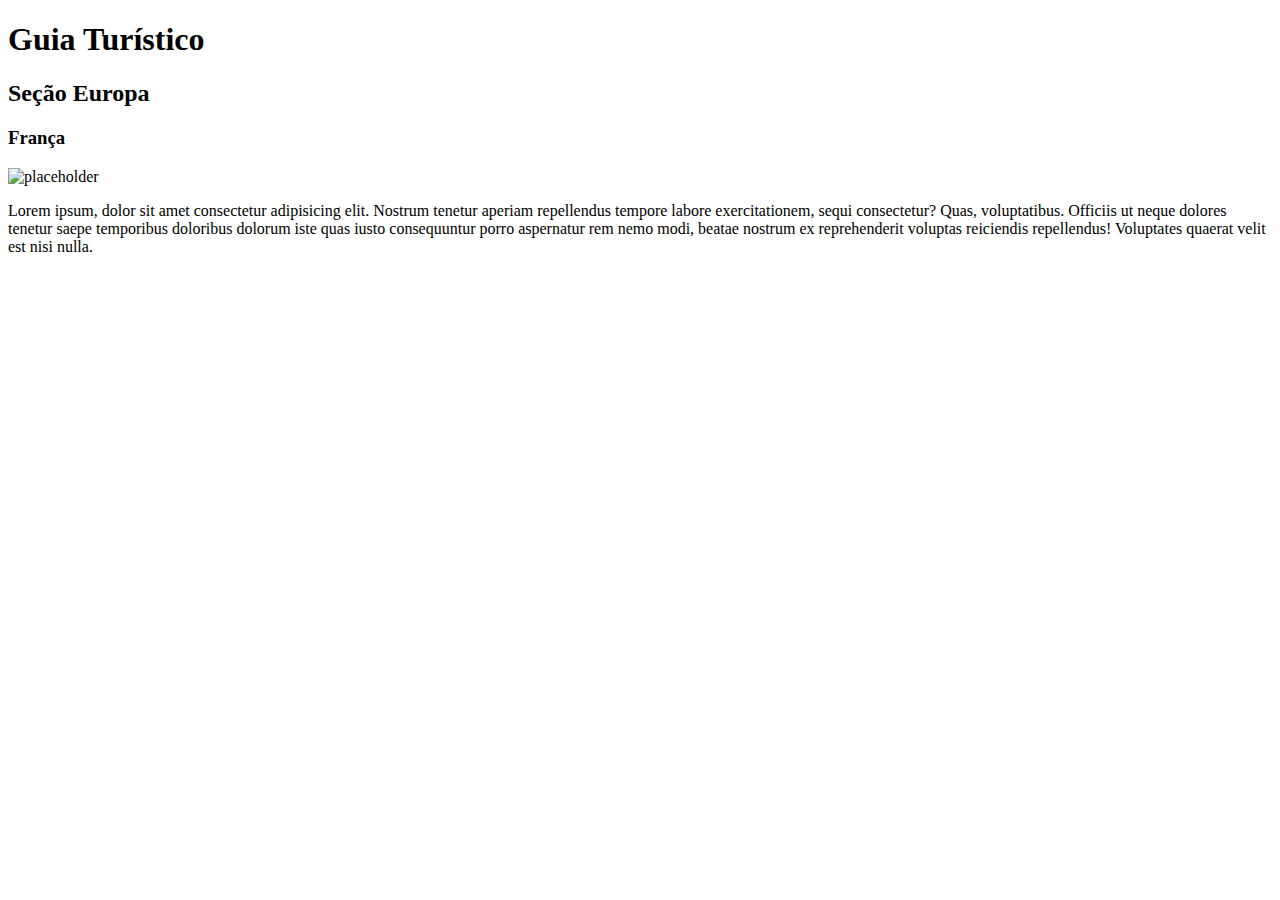
==== exercicios-html/2.html @ 7c96e66c "Create 2.html" ====
<!DOCTYPE html>
<html>
    <head>
        <title>Guia turistico</title>
        <meta charset="UTF-8">
    </head>
    <body>
        <h1>Guia Turístico</h1>
        <h2>Seção Europa</h2>
        <h3>França</h3>
        <p><img src="" alt="placeholder"></p>
        <p>Lorem ipsum, dolor sit amet consectetur adipisicing elit. Nostrum tenetur aperiam repellendus tempore labore exercitationem, sequi consectetur? Quas, voluptatibus. Officiis ut neque dolores tenetur saepe temporibus doloribus dolorum iste quas iusto consequuntur porro aspernatur rem nemo modi, beatae nostrum ex reprehenderit voluptas reiciendis repellendus! Voluptates quaerat velit est nisi nulla.</p>

    </body>
</html>
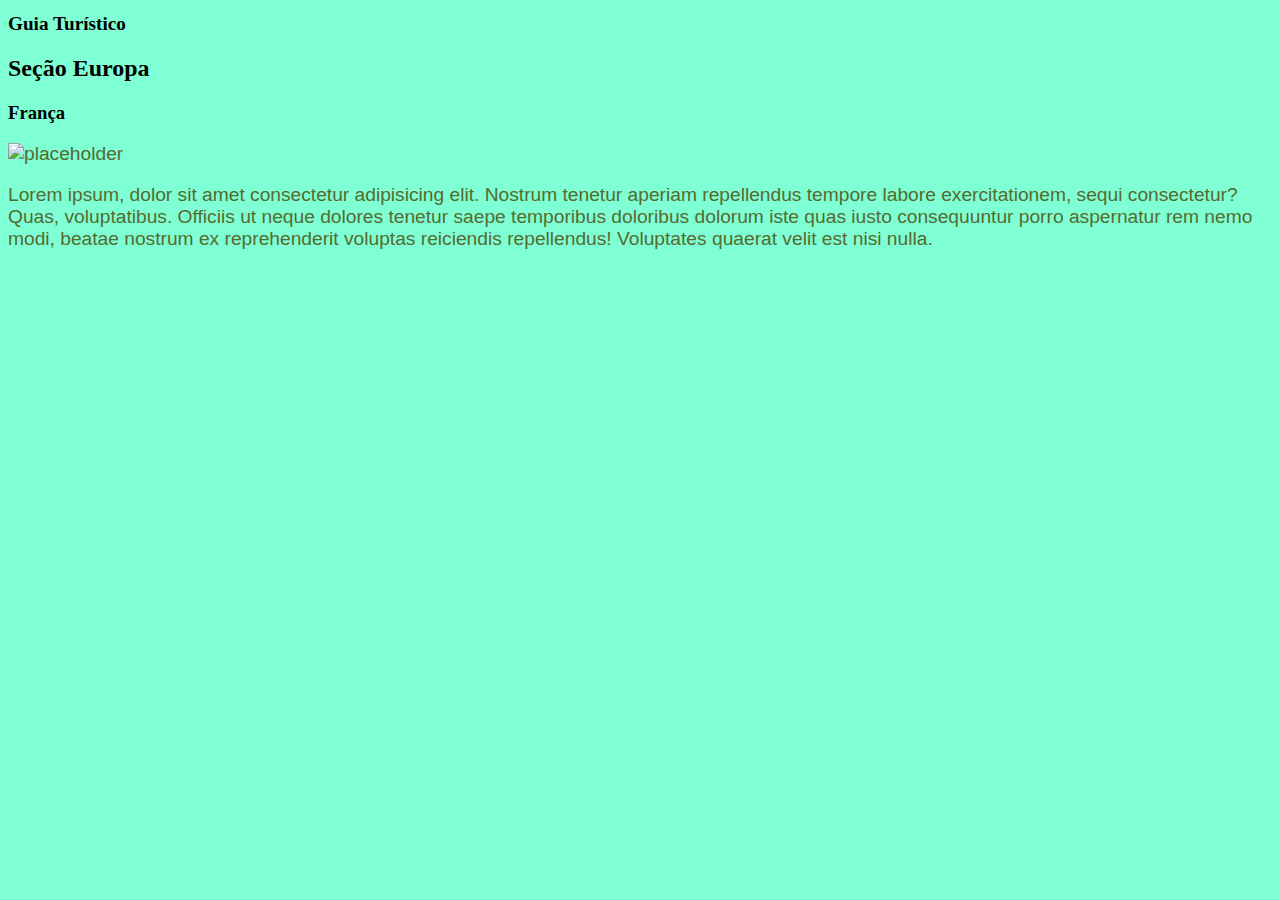
==== commit 00d13731: "css" ====
--- a/exercicios-html/2.html
+++ b/exercicios-html/2.html
@@ -3,6 +3,7 @@
     <head>
         <title>Guia turistico</title>
         <meta charset="UTF-8">
+        <link rel="stylesheet" type="text/css" href="styles.css">
     </head>
     <body>
         <h1>Guia Turístico</h1>
--- a/exercicios-html/styles.css
+++ b/exercicios-html/styles.css
@@ -0,0 +1,13 @@
+body{
+    background-color: aquamarine;
+}
+
+h1{
+    font-size: larger;
+}
+
+p{
+    font-size: larger;
+    font-family: Arial, Helvetica, sans-serif;
+    color: darkolivegreen;
+}